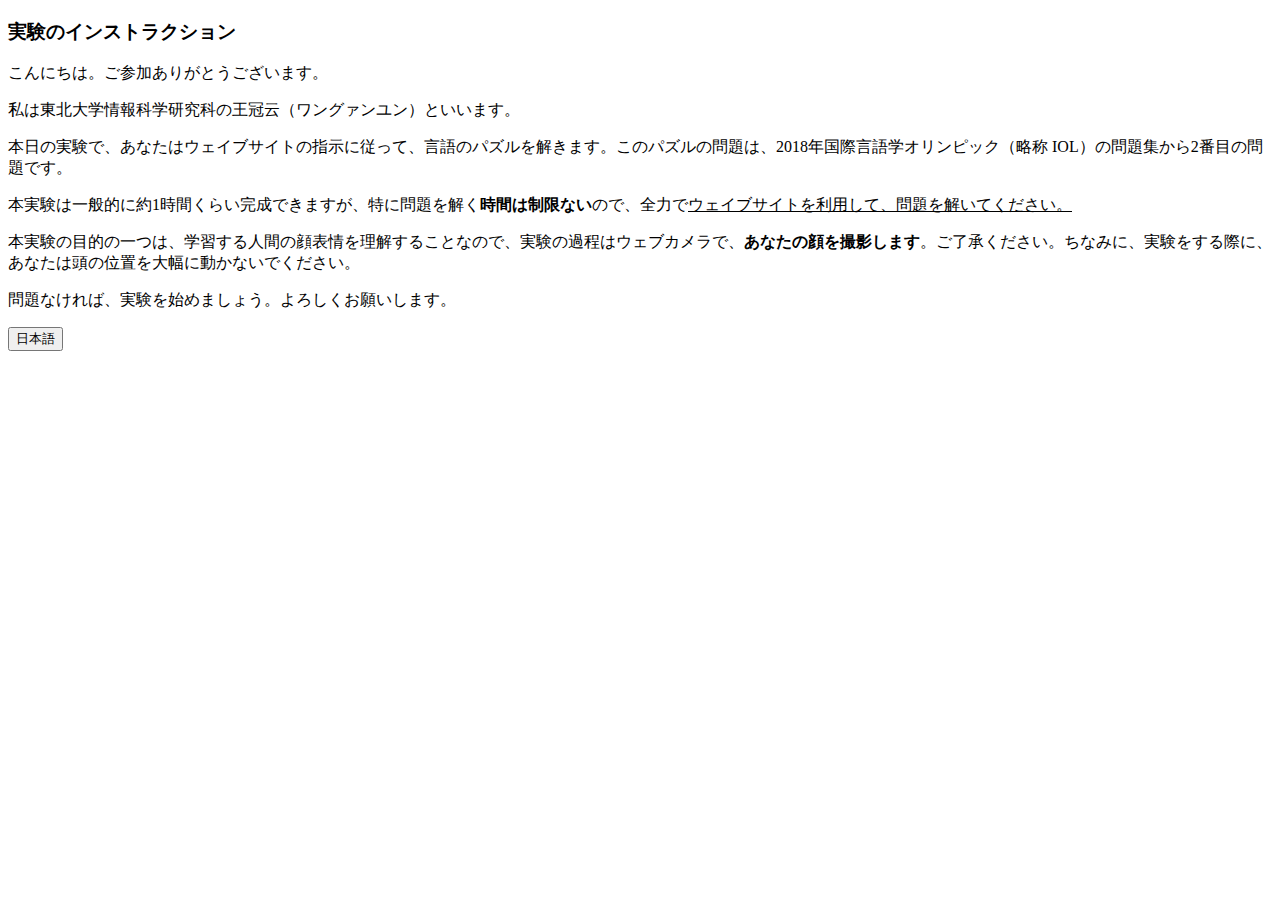
==== index.html @ 12e0d753 "update index page" ====
<!doctype html>
<html lang="jp">

<head>


  <script src="https://cdn.jsdelivr.net/npm/bootstrap@5.0.2/dist/js/bootstrap.min.js" integrity="sha384-cVKIPhGWiC2Al4u+LWgxfKTRIcfu0JTxR+EQDz/bgldoEyl4H0zUF0QKbrJ0EcQF" crossorigin="anonymous"></script>
  <script src="https://maxcdn.bootstrapcdn.com/bootstrap/3.3.7/js/bootstrap.min.js"></script>

  <link href="https://cdn.jsdelivr.net/npm/bootstrap@5.0.2/dist/css/bootstrap.min.css" rel="stylesheet" integrity="sha384-EVSTQN3/azprG1Anm3QDgpJLIm9Nao0Yz1ztcQTwFspd3yD65VohhpuuCOmLASjC" crossorigin="anonymous">



  <script src="js/app.js"></script>
  <script src="js/jscolor.js"></script>
  <link rel="stylesheet" href="css/style.css">
  <link rel="stylesheet" href="jspsych-6.3.1/css/jspsych.css">



  <title>言語学パズル実験|Home Page</title>
</head>

<body>
    <div class = container>
        <h3>実験のインストラクション</h3>

<p>こんにちは。ご参加ありがとうございます。</p>

<p>私は東北大学情報科学研究科の王冠云（ワングァンユン）といいます。</p>

 

<p>本日の実験で、あなたはウェイブサイトの指示に従って、言語のパズルを解きます。このパズルの問題は、2018年国際言語学オリンピック（略称 IOL）の問題集から2番目の問題です。</p>

 

<p>本実験は一般的に約1時間くらい完成できますが、特に問題を解く<b>時間は制限ない</b>ので、全力で<u>ウェイブサイトを利用して、問題を解いてください。</u></p>

 

<p>本実験の目的の一つは、学習する人間の顔表情を理解することなので、実験の過程はウェブカメラで、<b>あなたの顔を撮影します</b>。ご了承ください。ちなみに、実験をする際に、あなたは頭の位置を大幅に動かないでください。</p>

 

<p>問題なければ、実験を始めましょう。よろしくお願いします。</p>
<input type="button" id='script' name="scriptbutton" value="日本語" onclick="window.open('https://oooo2552.github.io/linguisticpuzzle/experiment')">

    </div>

</body>


</html>
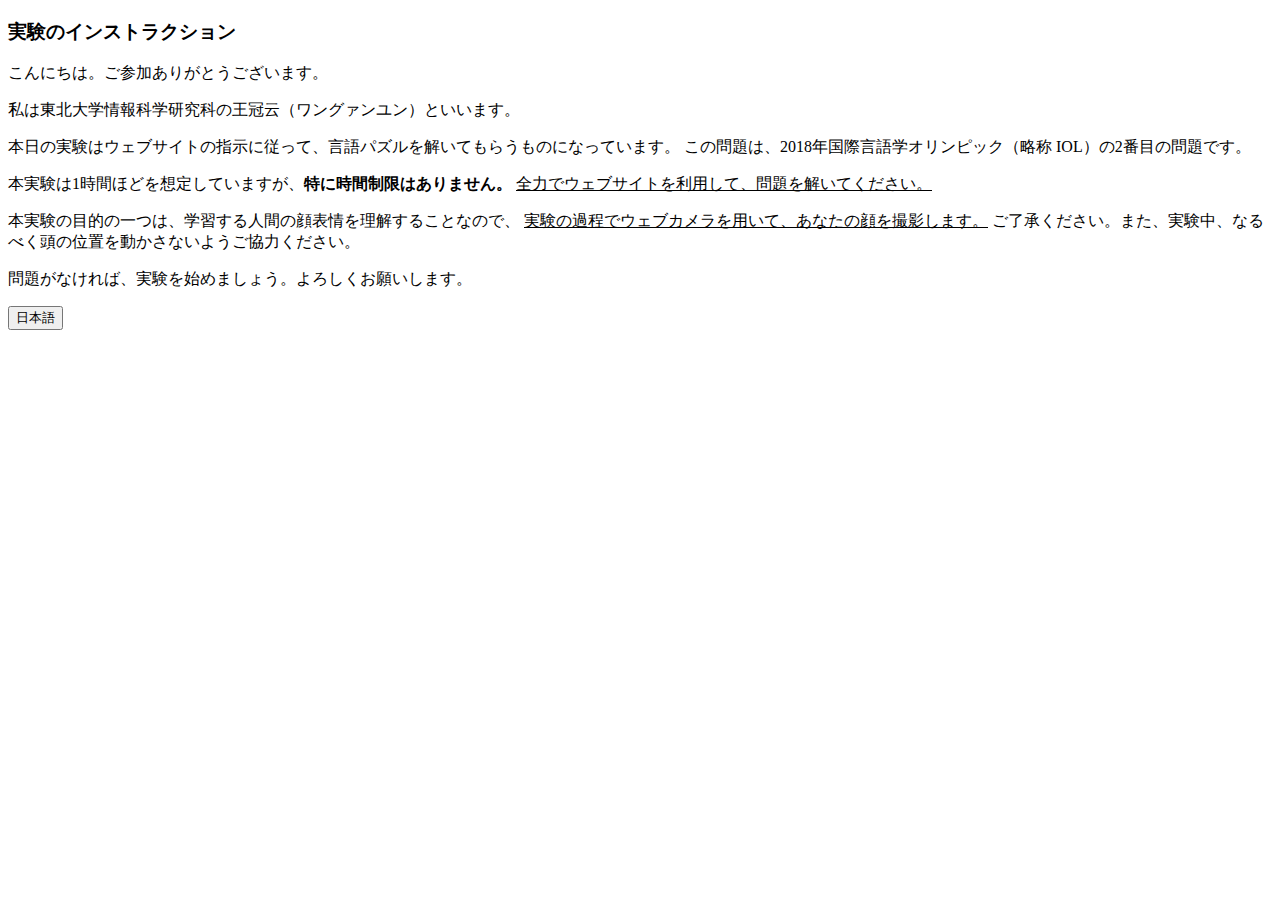
==== commit 8a337e93: "modify gazepoint and calibration" ====
--- a/index.html
+++ b/index.html
@@ -25,26 +25,23 @@
     <div class = container>
         <h3>実験のインストラクション</h3>
 
-<p>こんにちは。ご参加ありがとうございます。</p>
+            <p>こんにちは。ご参加ありがとうございます。</p>
+            <p>私は東北大学情報科学研究科の王冠云（ワングァンユン）といいます。</p>
 
-<p>私は東北大学情報科学研究科の王冠云（ワングァンユン）といいます。</p>
+            <p>本日の実験はウェブサイトの指示に従って、言語パズルを解いてもらうものになっています。
+			この問題は、2018年国際言語学オリンピック（略称 IOL）の2番目の問題です。</p>
 
- 
+            <p>本実験は1時間ほどを想定していますが、<b>特に時間制限はありません。</b>
+			<u>全力でウェブサイトを利用して、問題を解いてください。</u></p>
 
-<p>本日の実験で、あなたはウェイブサイトの指示に従って、言語のパズルを解きます。このパズルの問題は、2018年国際言語学オリンピック（略称 IOL）の問題集から2番目の問題です。</p>
+            <p>本実験の目的の一つは、学習する人間の顔表情を理解することなので、
+			<u>実験の過程でウェブカメラを用いて、あなたの顔を撮影します。</u>
+			ご了承ください。また、実験中、なるべく頭の位置を動かさないようご協力ください。</p>
 
- 
+            <p>問題がなければ、実験を始めましょう。よろしくお願いします。</p>
 
-<p>本実験は一般的に約1時間くらい完成できますが、特に問題を解く<b>時間は制限ない</b>ので、全力で<u>ウェイブサイトを利用して、問題を解いてください。</u></p>
 
- 
-
-<p>本実験の目的の一つは、学習する人間の顔表情を理解することなので、実験の過程はウェブカメラで、<b>あなたの顔を撮影します</b>。ご了承ください。ちなみに、実験をする際に、あなたは頭の位置を大幅に動かないでください。</p>
-
- 
-
-<p>問題なければ、実験を始めましょう。よろしくお願いします。</p>
-<input type="button" id='script' name="scriptbutton" value="日本語" onclick="window.open('https://oooo2552.github.io/linguisticpuzzle/experiment')">
+            <input type="button" id='script' name="scriptbutton" value="日本語" onclick="window.open('https://oooo2552.github.io/linguisticpuzzle/experiment')">
 
     </div>
 
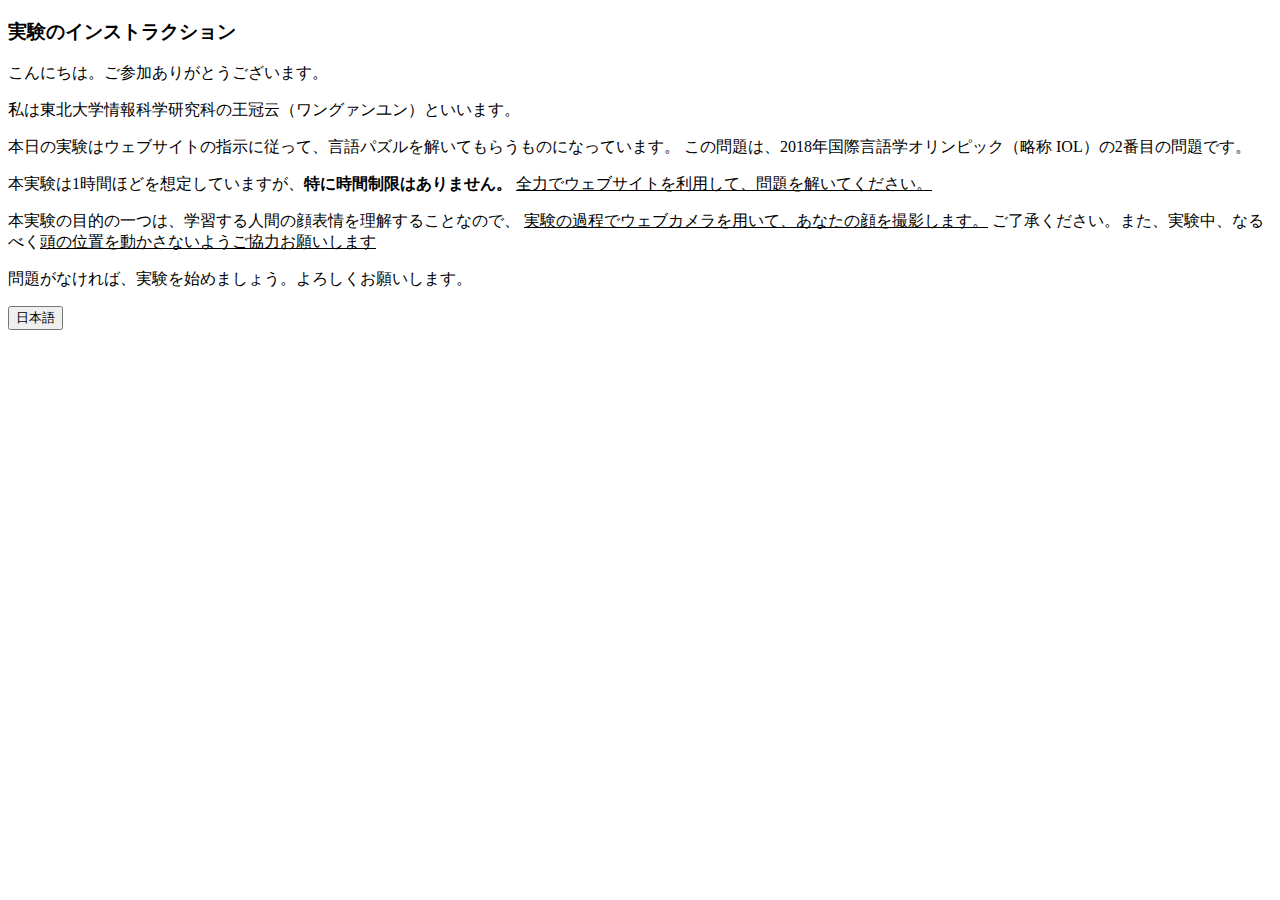
==== commit e3f4c8fd: "modify Japanese words" ====
--- a/index.html
+++ b/index.html
@@ -36,7 +36,7 @@
 
             <p>本実験の目的の一つは、学習する人間の顔表情を理解することなので、
 			<u>実験の過程でウェブカメラを用いて、あなたの顔を撮影します。</u>
-			ご了承ください。また、実験中、なるべく頭の位置を動かさないようご協力ください。</p>
+			ご了承ください。また、実験中、なるべく<u>頭の位置を動かさないようご協力お願いします</u></p>
 
             <p>問題がなければ、実験を始めましょう。よろしくお願いします。</p>
 
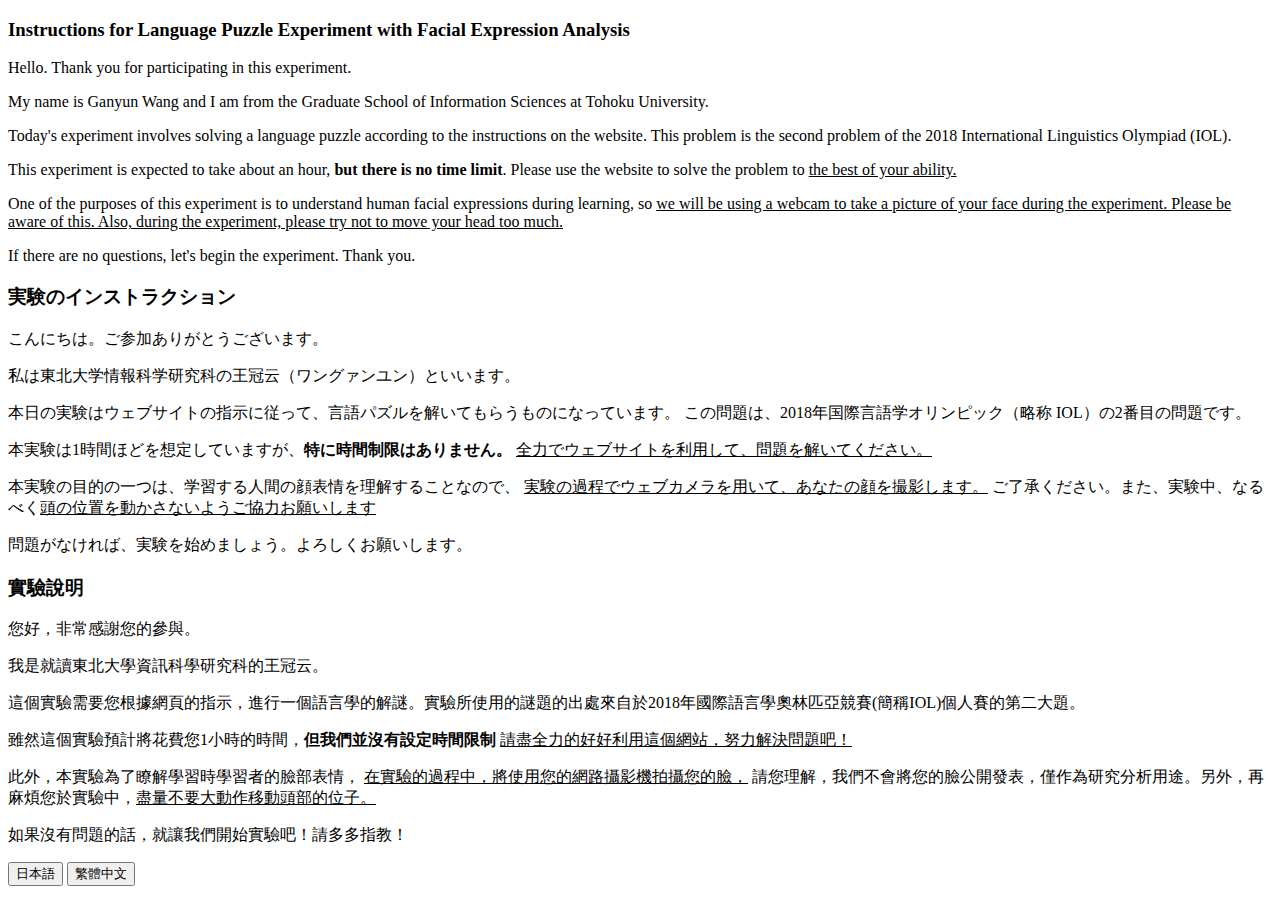
==== commit 546cb9b9: "update traditional chinese version" ====
--- a/index.html
+++ b/index.html
@@ -22,31 +22,69 @@
 </head>
 
 <body>
-    <div class = container>
-        <h3>実験のインストラクション</h3>
+  <div class=container>
+    <h3>Instructions for Language Puzzle Experiment with Facial Expression Analysis</h3>
 
-            <p>こんにちは。ご参加ありがとうございます。</p>
-            <p>私は東北大学情報科学研究科の王冠云（ワングァンユン）といいます。</p>
+    <p>Hello. Thank you for participating in this experiment.</p>
 
-            <p>本日の実験はウェブサイトの指示に従って、言語パズルを解いてもらうものになっています。
-			この問題は、2018年国際言語学オリンピック（略称 IOL）の2番目の問題です。</p>
+    <p>My name is Ganyun Wang and I am from the Graduate School of Information Sciences at Tohoku University.</p>
 
-            <p>本実験は1時間ほどを想定していますが、<b>特に時間制限はありません。</b>
-			<u>全力でウェブサイトを利用して、問題を解いてください。</u></p>
+    <p>Today's experiment involves solving a language puzzle according to the instructions on the website. This problem is the second problem of the 2018 International Linguistics Olympiad (IOL).</p>
 
-            <p>本実験の目的の一つは、学習する人間の顔表情を理解することなので、
-			<u>実験の過程でウェブカメラを用いて、あなたの顔を撮影します。</u>
-			ご了承ください。また、実験中、なるべく<u>頭の位置を動かさないようご協力お願いします</u></p>
+    <p>This experiment is expected to take about an hour, <b>but there is no time limit</b>. Please use the website to solve the problem to <u>the best of your ability.</u></p>
 
-            <p>問題がなければ、実験を始めましょう。よろしくお願いします。</p>
+    <p>One of the purposes of this experiment is to understand human facial expressions during learning, so <u>we will be using a webcam to take a picture of your face during the experiment. Please be aware of this. Also, during the experiment, please
+      try not to move your head too much.</u></p>
+
+    <p>If there are no questions, let's begin the experiment. Thank you.</p>
 
 
-            <input type="button" id='script' name="scriptbutton" value="日本語" onclick="window.open('https://oooo2552.github.io/linguisticpuzzle/experiment')">
+    <h3>実験のインストラクション</h3>
 
-    </div>
+    <p>こんにちは。ご参加ありがとうございます。</p>
+    <p>私は東北大学情報科学研究科の王冠云（ワングァンユン）といいます。</p>
+
+    <p>本日の実験はウェブサイトの指示に従って、言語パズルを解いてもらうものになっています。
+      この問題は、2018年国際言語学オリンピック（略称 IOL）の2番目の問題です。</p>
+
+    <p>本実験は1時間ほどを想定していますが、<b>特に時間制限はありません。</b>
+      <u>全力でウェブサイトを利用して、問題を解いてください。</u>
+    </p>
+
+    <p>本実験の目的の一つは、学習する人間の顔表情を理解することなので、
+      <u>実験の過程でウェブカメラを用いて、あなたの顔を撮影します。</u>
+      ご了承ください。また、実験中、なるべく<u>頭の位置を動かさないようご協力お願いします</u>
+    </p>
+
+    <p>問題がなければ、実験を始めましょう。よろしくお願いします。</p>
+
+    <h3>實驗說明</h3>
+
+    <p>您好，非常感謝您的參與。</p>
+    <p>我是就讀東北大學資訊科學研究科的王冠云。</p>
+
+    <p>這個實驗需要您根據網頁的指示，進行一個語言學的解謎。實驗所使用的謎題的出處來自於2018年國際語言學奧林匹亞競賽(簡稱IOL)個人賽的第二大題。</p>
+
+    <p>雖然這個實驗預計將花費您1小時的時間，<b>但我們並沒有設定時間限制</b>
+      <u>請盡全力的好好利用這個網站，努力解決問題吧！</u>
+    </p>
+
+    <p>此外，本實驗為了瞭解學習時學習者的臉部表情，
+      <u>在實驗的過程中，將使用您的網路攝影機拍攝您的臉，</u>
+      請您理解，我們不會將您的臉公開發表，僅作為研究分析用途。另外，再麻煩您於實驗中，<u>盡量不要大動作移動頭部的位子。</u>
+    </p>
+
+    <p>如果沒有問題的話，就讓我們開始實驗吧！請多多指教！</p>
+
+
+
+
+    <input type="button" id='script' name="scriptbutton" value="日本語" onclick="window.open('https://oooo2552.github.io/linguisticpuzzle/experiment')">
+    <input type="button" id='script' name="scriptbutton" value="繁體中文" onclick="window.open('https://oooo2552.github.io/linguisticpuzzle/experiment_zh_tw')">
+
+  </div>
 
 </body>
 
 
 </html>
-
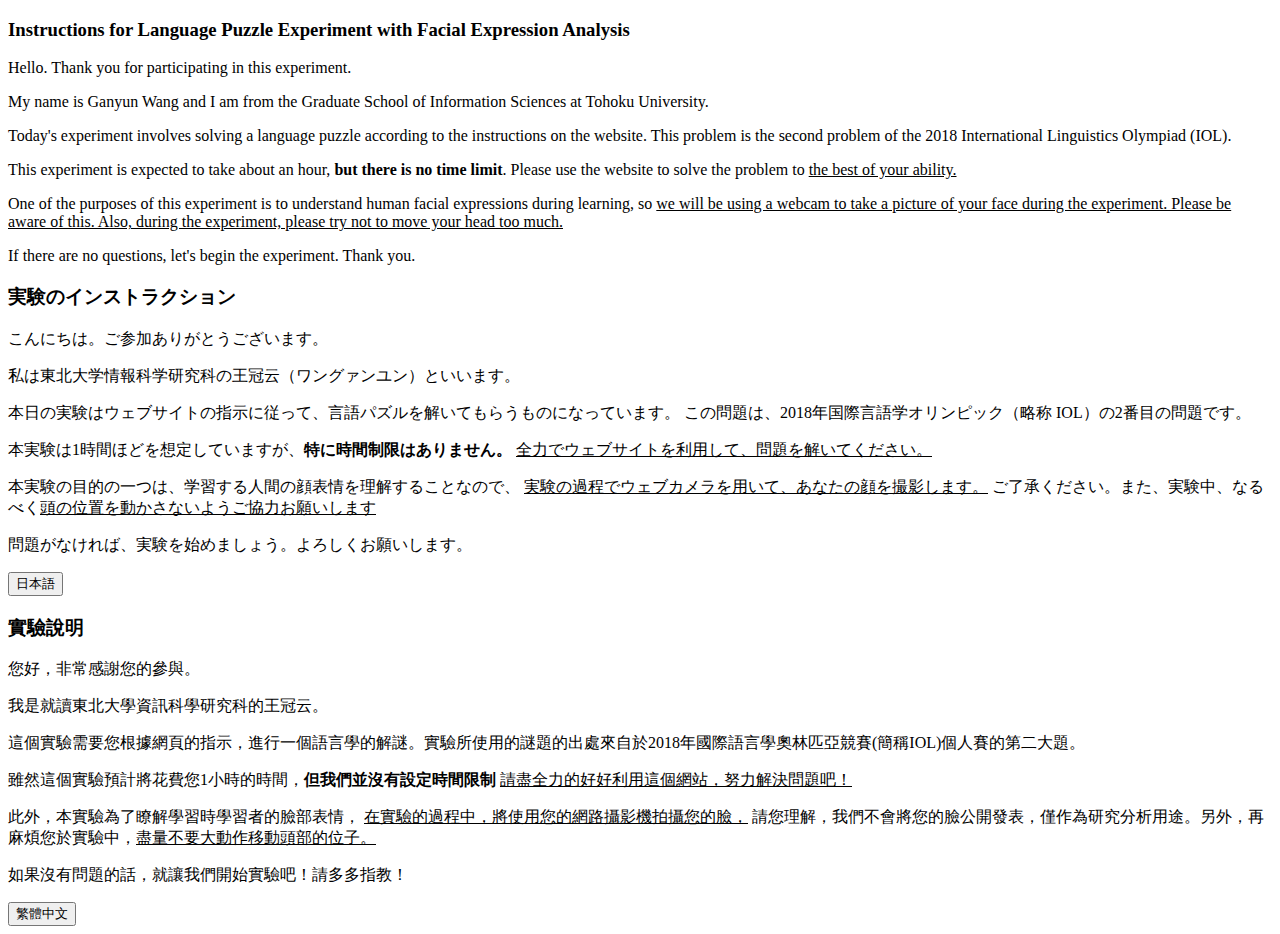
==== commit 30551eb9: "modify traitional chinese version and modifity default message of init-camera" ====
--- a/index.html
+++ b/index.html
@@ -1,5 +1,5 @@
 <!doctype html>
-<html lang="jp">
+<html>
 
 <head>
 
@@ -22,7 +22,7 @@
 </head>
 
 <body>
-  <div class=container>
+  <div class=contianer>
     <h3>Instructions for Language Puzzle Experiment with Facial Expression Analysis</h3>
 
     <p>Hello. Thank you for participating in this experiment.</p>
@@ -58,6 +58,8 @@
 
     <p>問題がなければ、実験を始めましょう。よろしくお願いします。</p>
 
+    <input type="button" id='script' name="scriptbutton" value="日本語" onclick="window.open('https://oooo2552.github.io/linguisticpuzzle/experiment')">
+
     <h3>實驗說明</h3>
 
     <p>您好，非常感謝您的參與。</p>
@@ -79,7 +81,7 @@
 
 
 
-    <input type="button" id='script' name="scriptbutton" value="日本語" onclick="window.open('https://oooo2552.github.io/linguisticpuzzle/experiment')">
+
     <input type="button" id='script' name="scriptbutton" value="繁體中文" onclick="window.open('https://oooo2552.github.io/linguisticpuzzle/experiment_zh_tw')">
 
   </div>
